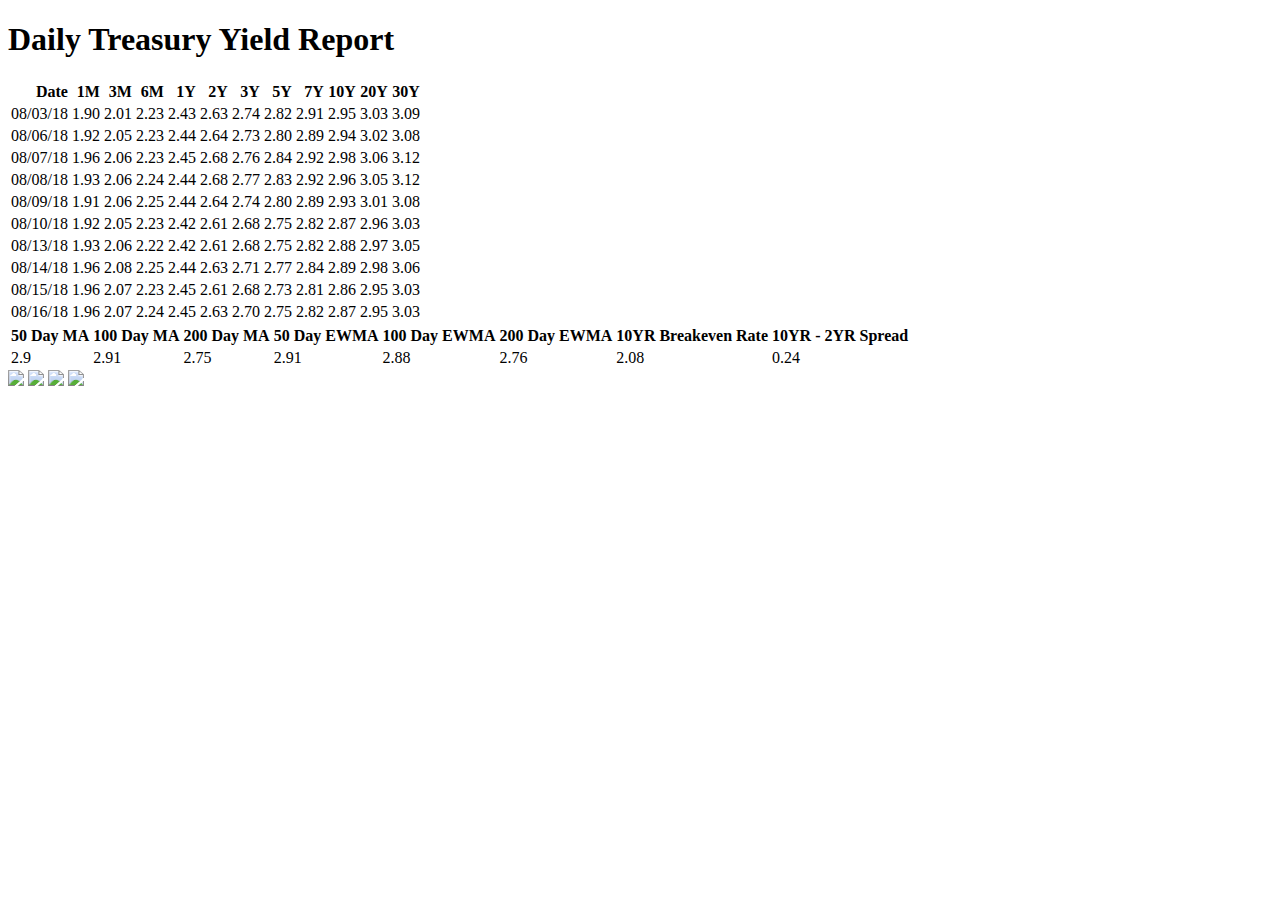
==== Bond Yields/index.html @ ab0a3cf2 "Third Commit" ====
<!DOCTYPE html>
<html>
    <head>
      <title>Daily Treasury Yield Report</title>
      <link rel="stylesheet" href="/home/daily_reports/Bond Yields/style.css" type="text/css">
    </head>
    <body>
      <div class="background">
          <h1 class="header">Daily Treasury Yield Report</h1>
          <table border="0" class="dataframe">
  <thead>
    <tr style="text-align: right;">
      <th>Date</th>
      <th>1M</th>
      <th>3M</th>
      <th>6M</th>
      <th>1Y</th>
      <th>2Y</th>
      <th>3Y</th>
      <th>5Y</th>
      <th>7Y</th>
      <th>10Y</th>
      <th>20Y</th>
      <th>30Y</th>
    </tr>
  </thead>
  <tbody>
    <tr>
      <td>08/03/18</td>
      <td>1.90</td>
      <td>2.01</td>
      <td>2.23</td>
      <td>2.43</td>
      <td>2.63</td>
      <td>2.74</td>
      <td>2.82</td>
      <td>2.91</td>
      <td>2.95</td>
      <td>3.03</td>
      <td>3.09</td>
    </tr>
    <tr>
      <td>08/06/18</td>
      <td>1.92</td>
      <td>2.05</td>
      <td>2.23</td>
      <td>2.44</td>
      <td>2.64</td>
      <td>2.73</td>
      <td>2.80</td>
      <td>2.89</td>
      <td>2.94</td>
      <td>3.02</td>
      <td>3.08</td>
    </tr>
    <tr>
      <td>08/07/18</td>
      <td>1.96</td>
      <td>2.06</td>
      <td>2.23</td>
      <td>2.45</td>
      <td>2.68</td>
      <td>2.76</td>
      <td>2.84</td>
      <td>2.92</td>
      <td>2.98</td>
      <td>3.06</td>
      <td>3.12</td>
    </tr>
    <tr>
      <td>08/08/18</td>
      <td>1.93</td>
      <td>2.06</td>
      <td>2.24</td>
      <td>2.44</td>
      <td>2.68</td>
      <td>2.77</td>
      <td>2.83</td>
      <td>2.92</td>
      <td>2.96</td>
      <td>3.05</td>
      <td>3.12</td>
    </tr>
    <tr>
      <td>08/09/18</td>
      <td>1.91</td>
      <td>2.06</td>
      <td>2.25</td>
      <td>2.44</td>
      <td>2.64</td>
      <td>2.74</td>
      <td>2.80</td>
      <td>2.89</td>
      <td>2.93</td>
      <td>3.01</td>
      <td>3.08</td>
    </tr>
    <tr>
      <td>08/10/18</td>
      <td>1.92</td>
      <td>2.05</td>
      <td>2.23</td>
      <td>2.42</td>
      <td>2.61</td>
      <td>2.68</td>
      <td>2.75</td>
      <td>2.82</td>
      <td>2.87</td>
      <td>2.96</td>
      <td>3.03</td>
    </tr>
    <tr>
      <td>08/13/18</td>
      <td>1.93</td>
      <td>2.06</td>
      <td>2.22</td>
      <td>2.42</td>
      <td>2.61</td>
      <td>2.68</td>
      <td>2.75</td>
      <td>2.82</td>
      <td>2.88</td>
      <td>2.97</td>
      <td>3.05</td>
    </tr>
    <tr>
      <td>08/14/18</td>
      <td>1.96</td>
      <td>2.08</td>
      <td>2.25</td>
      <td>2.44</td>
      <td>2.63</td>
      <td>2.71</td>
      <td>2.77</td>
      <td>2.84</td>
      <td>2.89</td>
      <td>2.98</td>
      <td>3.06</td>
    </tr>
    <tr>
      <td>08/15/18</td>
      <td>1.96</td>
      <td>2.07</td>
      <td>2.23</td>
      <td>2.45</td>
      <td>2.61</td>
      <td>2.68</td>
      <td>2.73</td>
      <td>2.81</td>
      <td>2.86</td>
      <td>2.95</td>
      <td>3.03</td>
    </tr>
    <tr>
      <td>08/16/18</td>
      <td>1.96</td>
      <td>2.07</td>
      <td>2.24</td>
      <td>2.45</td>
      <td>2.63</td>
      <td>2.70</td>
      <td>2.75</td>
      <td>2.82</td>
      <td>2.87</td>
      <td>2.95</td>
      <td>3.03</td>
    </tr>
  </tbody>
</table>
          <table class="technicals">
            <thead>
              <tr>
                <th>50 Day MA</th>
                <th>100 Day MA</th>
                <th>200 Day MA</th>
                <th>50 Day EWMA</th>
                <th>100 Day EWMA</th>
                <th>200 Day EWMA</th>
                <th>10YR Breakeven Rate</th>
                <th>10YR - 2YR Spread</th>
              </tr>
            </thead>
              <tr>
                <td>2.9</td>
                <td>2.91</td>
                <td>2.75</td>
                <td>2.91</td>
                <td>2.88</td>
                <td>2.76</td>
                <td>2.08</td>
                <td>0.24</td>
              </tr>
            </thead>
          </table>
          <img id="YearAgo" src="/home/daily_reports/Bond Yields/YearAgo.jpg">
          <img id="MovingAverages" src="/home/daily_reports/Bond Yields/MovingAverages.jpg">
          <img id="Breakeven" src="/home/daily_reports/Bond Yields/Breakeven Rate.jpg">
          <img id="YieldSpreads" src="/home/daily_reports/Bond Yields/YieldSpreads.jpg">
      </div>
    </body>
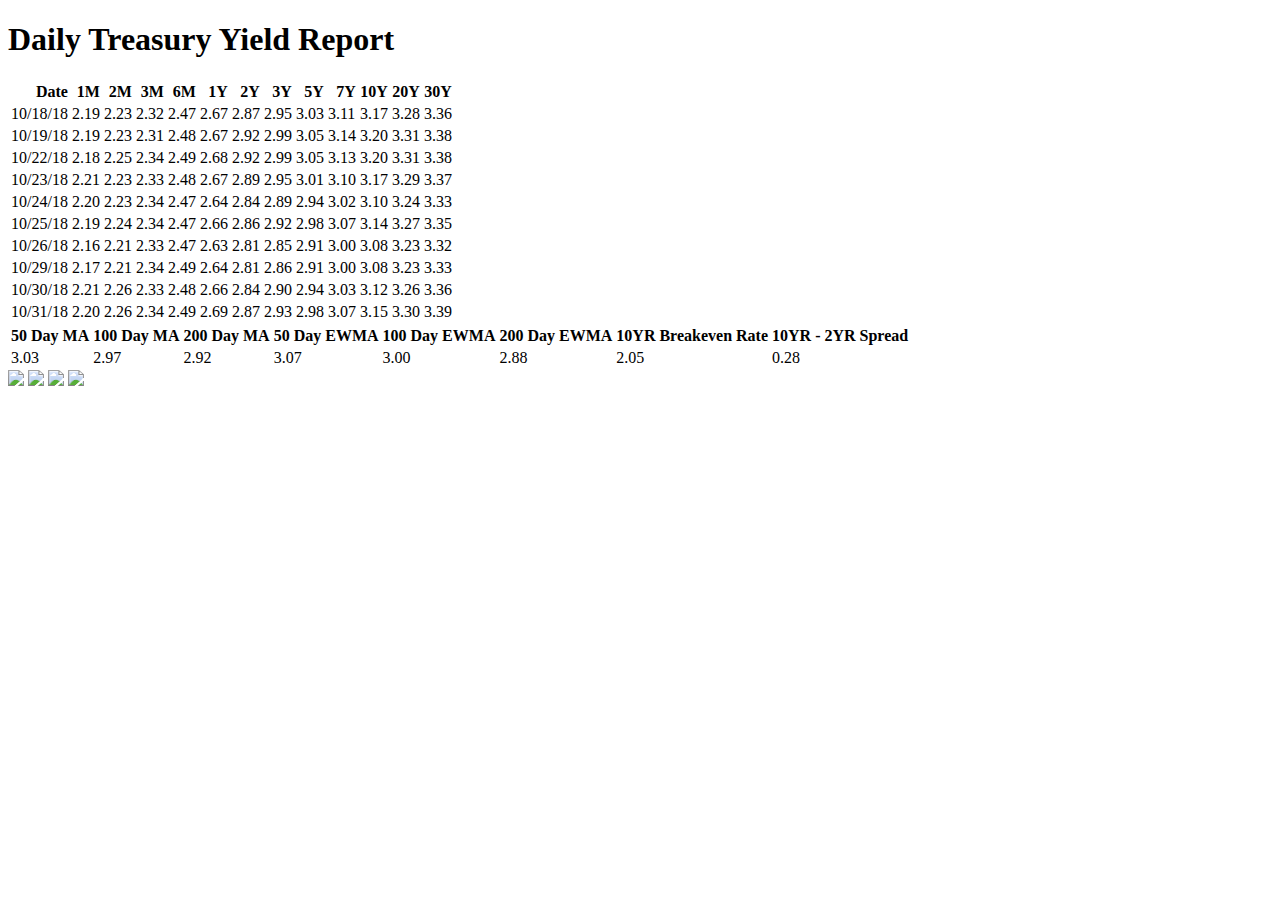
==== commit 00eed162: "Fourth Commit" ====
--- a/Bond Yields/index.html
+++ b/Bond Yields/index.html
@@ -2,16 +2,17 @@
 <html>
     <head>
       <title>Daily Treasury Yield Report</title>
-      <link rel="stylesheet" href="/home/daily_reports/Bond Yields/style.css" type="text/css">
+      <link rel="stylesheet" href="/home/daily_reports/Bond Yields/Yields.css" type="text/css">
     </head>
     <body>
       <div class="background">
           <h1 class="header">Daily Treasury Yield Report</h1>
-          <table border="0" class="dataframe">
+          <table border="0" class="dataframe" id="yields">
   <thead>
     <tr style="text-align: right;">
       <th>Date</th>
       <th>1M</th>
+      <th>2M</th>
       <th>3M</th>
       <th>6M</th>
       <th>1Y</th>
@@ -26,144 +27,154 @@
   </thead>
   <tbody>
     <tr>
-      <td>08/03/18</td>
-      <td>1.90</td>
-      <td>2.01</td>
-      <td>2.23</td>
-      <td>2.43</td>
-      <td>2.63</td>
-      <td>2.74</td>
-      <td>2.82</td>
-      <td>2.91</td>
+      <td>10/18/18</td>
+      <td>2.19</td>
+      <td>2.23</td>
+      <td>2.32</td>
+      <td>2.47</td>
+      <td>2.67</td>
+      <td>2.87</td>
       <td>2.95</td>
       <td>3.03</td>
-      <td>3.09</td>
-    </tr>
-    <tr>
-      <td>08/06/18</td>
-      <td>1.92</td>
-      <td>2.05</td>
-      <td>2.23</td>
-      <td>2.44</td>
+      <td>3.11</td>
+      <td>3.17</td>
+      <td>3.28</td>
+      <td>3.36</td>
+    </tr>
+    <tr>
+      <td>10/19/18</td>
+      <td>2.19</td>
+      <td>2.23</td>
+      <td>2.31</td>
+      <td>2.48</td>
+      <td>2.67</td>
+      <td>2.92</td>
+      <td>2.99</td>
+      <td>3.05</td>
+      <td>3.14</td>
+      <td>3.20</td>
+      <td>3.31</td>
+      <td>3.38</td>
+    </tr>
+    <tr>
+      <td>10/22/18</td>
+      <td>2.18</td>
+      <td>2.25</td>
+      <td>2.34</td>
+      <td>2.49</td>
+      <td>2.68</td>
+      <td>2.92</td>
+      <td>2.99</td>
+      <td>3.05</td>
+      <td>3.13</td>
+      <td>3.20</td>
+      <td>3.31</td>
+      <td>3.38</td>
+    </tr>
+    <tr>
+      <td>10/23/18</td>
+      <td>2.21</td>
+      <td>2.23</td>
+      <td>2.33</td>
+      <td>2.48</td>
+      <td>2.67</td>
+      <td>2.89</td>
+      <td>2.95</td>
+      <td>3.01</td>
+      <td>3.10</td>
+      <td>3.17</td>
+      <td>3.29</td>
+      <td>3.37</td>
+    </tr>
+    <tr>
+      <td>10/24/18</td>
+      <td>2.20</td>
+      <td>2.23</td>
+      <td>2.34</td>
+      <td>2.47</td>
       <td>2.64</td>
-      <td>2.73</td>
-      <td>2.80</td>
+      <td>2.84</td>
       <td>2.89</td>
       <td>2.94</td>
       <td>3.02</td>
-      <td>3.08</td>
-    </tr>
-    <tr>
-      <td>08/07/18</td>
-      <td>1.96</td>
-      <td>2.06</td>
-      <td>2.23</td>
-      <td>2.45</td>
-      <td>2.68</td>
-      <td>2.76</td>
-      <td>2.84</td>
+      <td>3.10</td>
+      <td>3.24</td>
+      <td>3.33</td>
+    </tr>
+    <tr>
+      <td>10/25/18</td>
+      <td>2.19</td>
+      <td>2.24</td>
+      <td>2.34</td>
+      <td>2.47</td>
+      <td>2.66</td>
+      <td>2.86</td>
       <td>2.92</td>
       <td>2.98</td>
-      <td>3.06</td>
-      <td>3.12</td>
-    </tr>
-    <tr>
-      <td>08/08/18</td>
-      <td>1.93</td>
-      <td>2.06</td>
-      <td>2.24</td>
-      <td>2.44</td>
-      <td>2.68</td>
-      <td>2.77</td>
-      <td>2.83</td>
-      <td>2.92</td>
-      <td>2.96</td>
-      <td>3.05</td>
-      <td>3.12</td>
-    </tr>
-    <tr>
-      <td>08/09/18</td>
-      <td>1.91</td>
-      <td>2.06</td>
-      <td>2.25</td>
-      <td>2.44</td>
+      <td>3.07</td>
+      <td>3.14</td>
+      <td>3.27</td>
+      <td>3.35</td>
+    </tr>
+    <tr>
+      <td>10/26/18</td>
+      <td>2.16</td>
+      <td>2.21</td>
+      <td>2.33</td>
+      <td>2.47</td>
+      <td>2.63</td>
+      <td>2.81</td>
+      <td>2.85</td>
+      <td>2.91</td>
+      <td>3.00</td>
+      <td>3.08</td>
+      <td>3.23</td>
+      <td>3.32</td>
+    </tr>
+    <tr>
+      <td>10/29/18</td>
+      <td>2.17</td>
+      <td>2.21</td>
+      <td>2.34</td>
+      <td>2.49</td>
       <td>2.64</td>
-      <td>2.74</td>
-      <td>2.80</td>
-      <td>2.89</td>
-      <td>2.93</td>
-      <td>3.01</td>
-      <td>3.08</td>
-    </tr>
-    <tr>
-      <td>08/10/18</td>
-      <td>1.92</td>
-      <td>2.05</td>
-      <td>2.23</td>
-      <td>2.42</td>
-      <td>2.61</td>
-      <td>2.68</td>
-      <td>2.75</td>
-      <td>2.82</td>
-      <td>2.87</td>
-      <td>2.96</td>
-      <td>3.03</td>
-    </tr>
-    <tr>
-      <td>08/13/18</td>
-      <td>1.93</td>
-      <td>2.06</td>
-      <td>2.22</td>
-      <td>2.42</td>
-      <td>2.61</td>
-      <td>2.68</td>
-      <td>2.75</td>
-      <td>2.82</td>
-      <td>2.88</td>
-      <td>2.97</td>
-      <td>3.05</td>
-    </tr>
-    <tr>
-      <td>08/14/18</td>
-      <td>1.96</td>
-      <td>2.08</td>
-      <td>2.25</td>
-      <td>2.44</td>
-      <td>2.63</td>
-      <td>2.71</td>
-      <td>2.77</td>
-      <td>2.84</td>
-      <td>2.89</td>
-      <td>2.98</td>
-      <td>3.06</td>
-    </tr>
-    <tr>
-      <td>08/15/18</td>
-      <td>1.96</td>
-      <td>2.07</td>
-      <td>2.23</td>
-      <td>2.45</td>
-      <td>2.61</td>
-      <td>2.68</td>
-      <td>2.73</td>
       <td>2.81</td>
       <td>2.86</td>
-      <td>2.95</td>
+      <td>2.91</td>
+      <td>3.00</td>
+      <td>3.08</td>
+      <td>3.23</td>
+      <td>3.33</td>
+    </tr>
+    <tr>
+      <td>10/30/18</td>
+      <td>2.21</td>
+      <td>2.26</td>
+      <td>2.33</td>
+      <td>2.48</td>
+      <td>2.66</td>
+      <td>2.84</td>
+      <td>2.90</td>
+      <td>2.94</td>
       <td>3.03</td>
-    </tr>
-    <tr>
-      <td>08/16/18</td>
-      <td>1.96</td>
-      <td>2.07</td>
-      <td>2.24</td>
-      <td>2.45</td>
-      <td>2.63</td>
-      <td>2.70</td>
-      <td>2.75</td>
-      <td>2.82</td>
+      <td>3.12</td>
+      <td>3.26</td>
+      <td>3.36</td>
+    </tr>
+    <tr>
+      <td>10/31/18</td>
+      <td>2.20</td>
+      <td>2.26</td>
+      <td>2.34</td>
+      <td>2.49</td>
+      <td>2.69</td>
       <td>2.87</td>
-      <td>2.95</td>
-      <td>3.03</td>
+      <td>2.93</td>
+      <td>2.98</td>
+      <td>3.07</td>
+      <td>3.15</td>
+      <td>3.30</td>
+      <td>3.39</td>
     </tr>
   </tbody>
 </table>
@@ -181,21 +192,21 @@
               </tr>
             </thead>
               <tr>
-                <td>2.9</td>
-                <td>2.91</td>
-                <td>2.75</td>
-                <td>2.91</td>
+                <td>3.03</td>
+                <td>2.97</td>
+                <td>2.92</td>
+                <td>3.07</td>
+                <td>3.00</td>
                 <td>2.88</td>
-                <td>2.76</td>
-                <td>2.08</td>
-                <td>0.24</td>
+                <td>2.05</td>
+                <td>0.28</td>
               </tr>
             </thead>
           </table>
-          <img id="YearAgo" src="/home/daily_reports/Bond Yields/YearAgo.jpg">
-          <img id="MovingAverages" src="/home/daily_reports/Bond Yields/MovingAverages.jpg">
-          <img id="Breakeven" src="/home/daily_reports/Bond Yields/Breakeven Rate.jpg">
-          <img id="YieldSpreads" src="/home/daily_reports/Bond Yields/YieldSpreads.jpg">
+          <img id="YearAgo" src="/home/daily_reports/Bond Yields/YearAgo.png">
+          <img id="MovingAverages" src="/home/daily_reports/Bond Yields/MovingAverages.png">
+          <img id="Breakeven" src="/home/daily_reports/Bond Yields/Breakeven Rate.png">
+          <img id="YieldSpreads" src="/home/daily_reports/Bond Yields/YieldSpreads.png">
       </div>
     </body>
         
